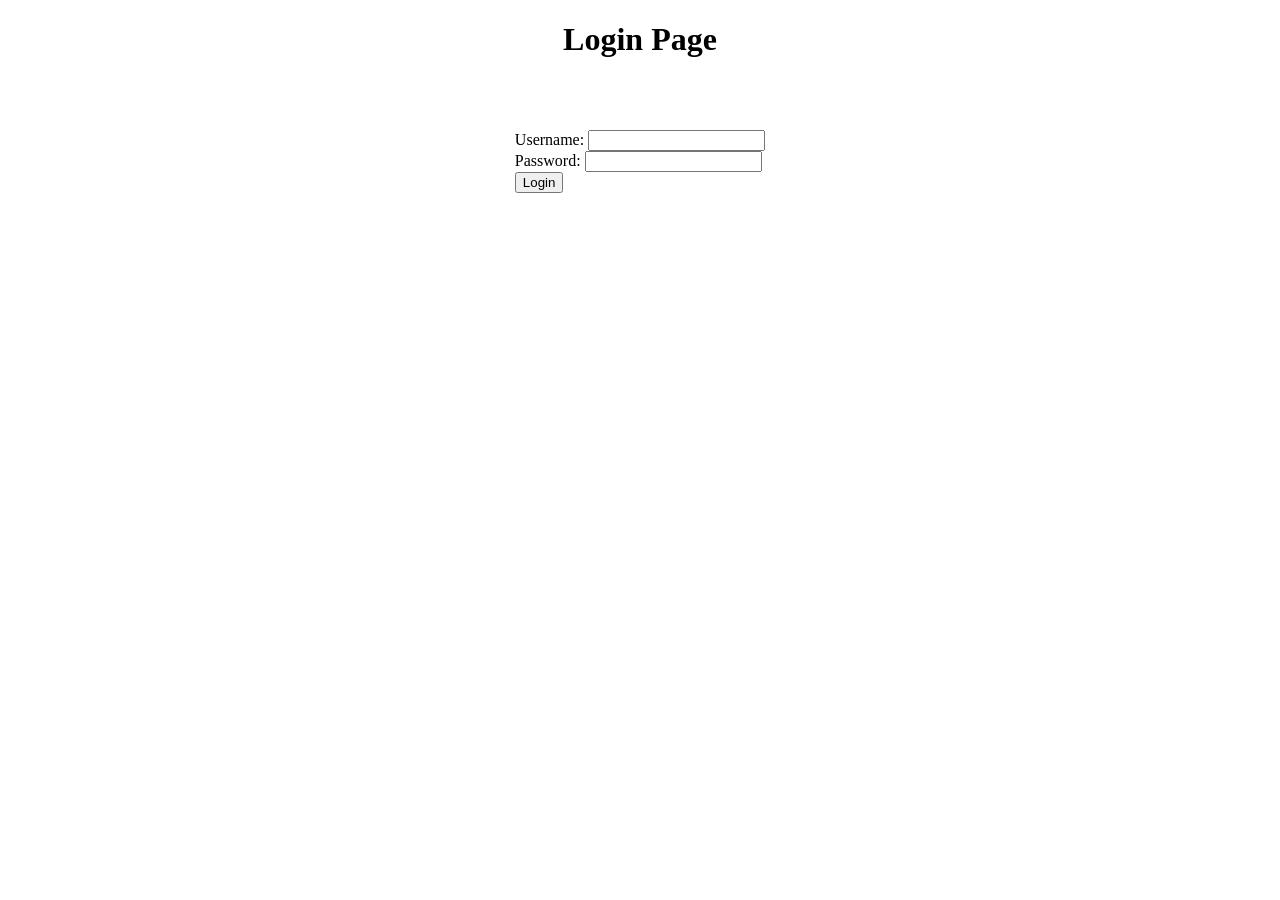
==== App/index.html @ 55c2afad "Move app files into separate folder" ====
<!DOCTYPE html>
<html>
  <head>
    <meta charset="UTF-8">
    <title>App</title>
    <link rel="stylesheet" href="style.css">
    <script src="login.js"></script>
  </head>
  <body>
    <h1>Login Page</h1>
    <div>
    <form onsubmit="return validateForm();">
      <label for="username">Username:</label>
      <input type="text" id="username" name="username" required>
      <br>
      <label for="password">Password:</label>
      <input type="password" id="password" name="password" required>
      <br>
      <button type="submit">Login</button>
    </form>
    </div>
    <div id="message"></div>
    <div id="logout" style="display: none;">
        <button onclick="logout()">Logout</button>
    </div>
  </body>
</html>
---- App/style.css ----
body {
    text-align: center;
  }
  
  
  form, #message {
    display: inline-block;
    text-align: left;
  }
  
  form {
    margin-top: 50px;
  }
  
  #message {
    margin-top: 50px;
    font-size: 24px;
    font-weight: bold;
    color: green;
  }
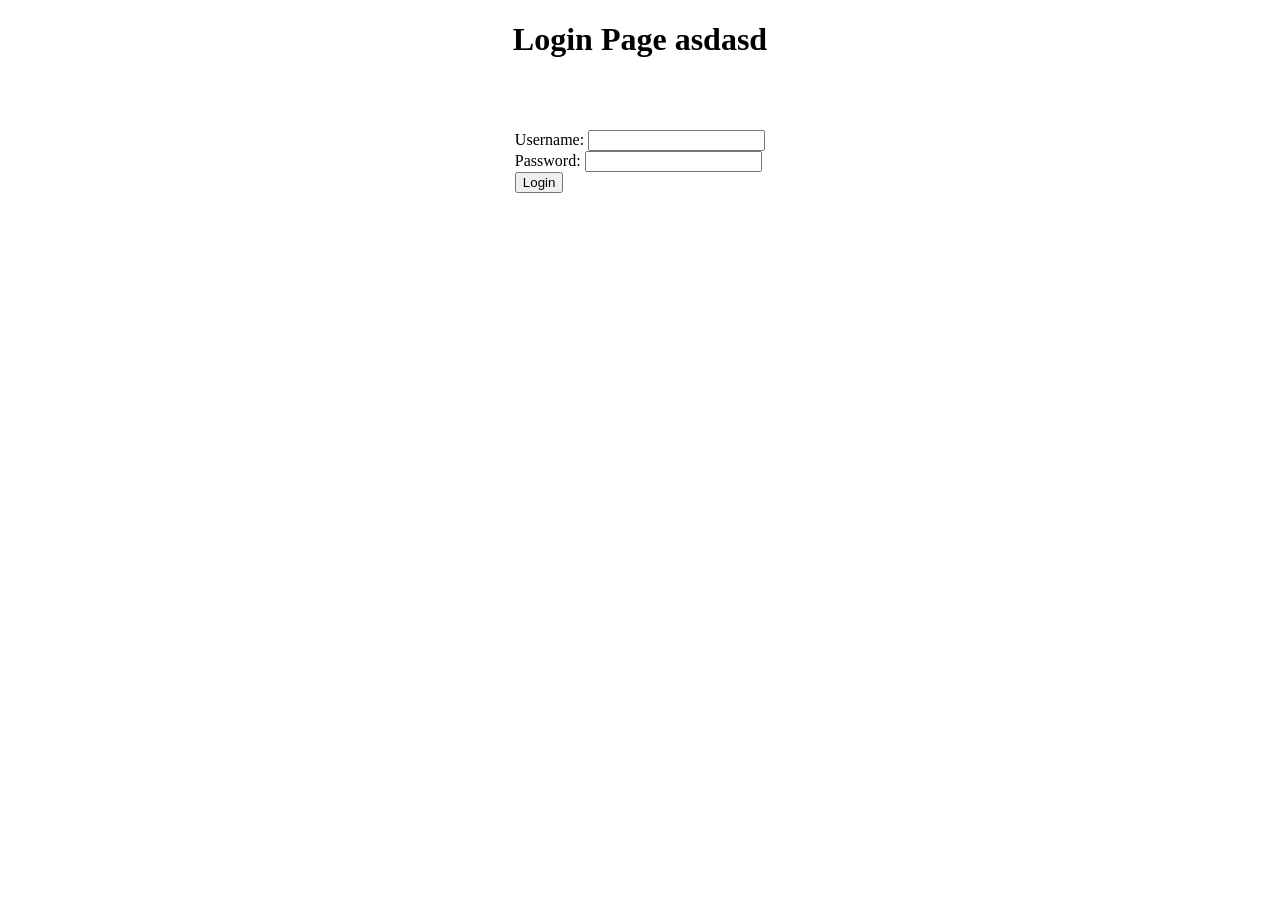
==== commit 6a78e000: "Merge branch 'main' into IrynaAnpilogova/patch-2" ====
--- a/App/index.html
+++ b/App/index.html
@@ -7,7 +7,7 @@
     <script src="login.js"></script>
   </head>
   <body>
-    <h1>Login Page</h1>
+    <h1>Login Page asdasd</h1>
     <div>
     <form onsubmit="return validateForm();">
       <label for="username">Username:</label>
@@ -24,4 +24,4 @@
         <button onclick="logout()">Logout</button>
     </div>
   </body>
-</html>+</html>
